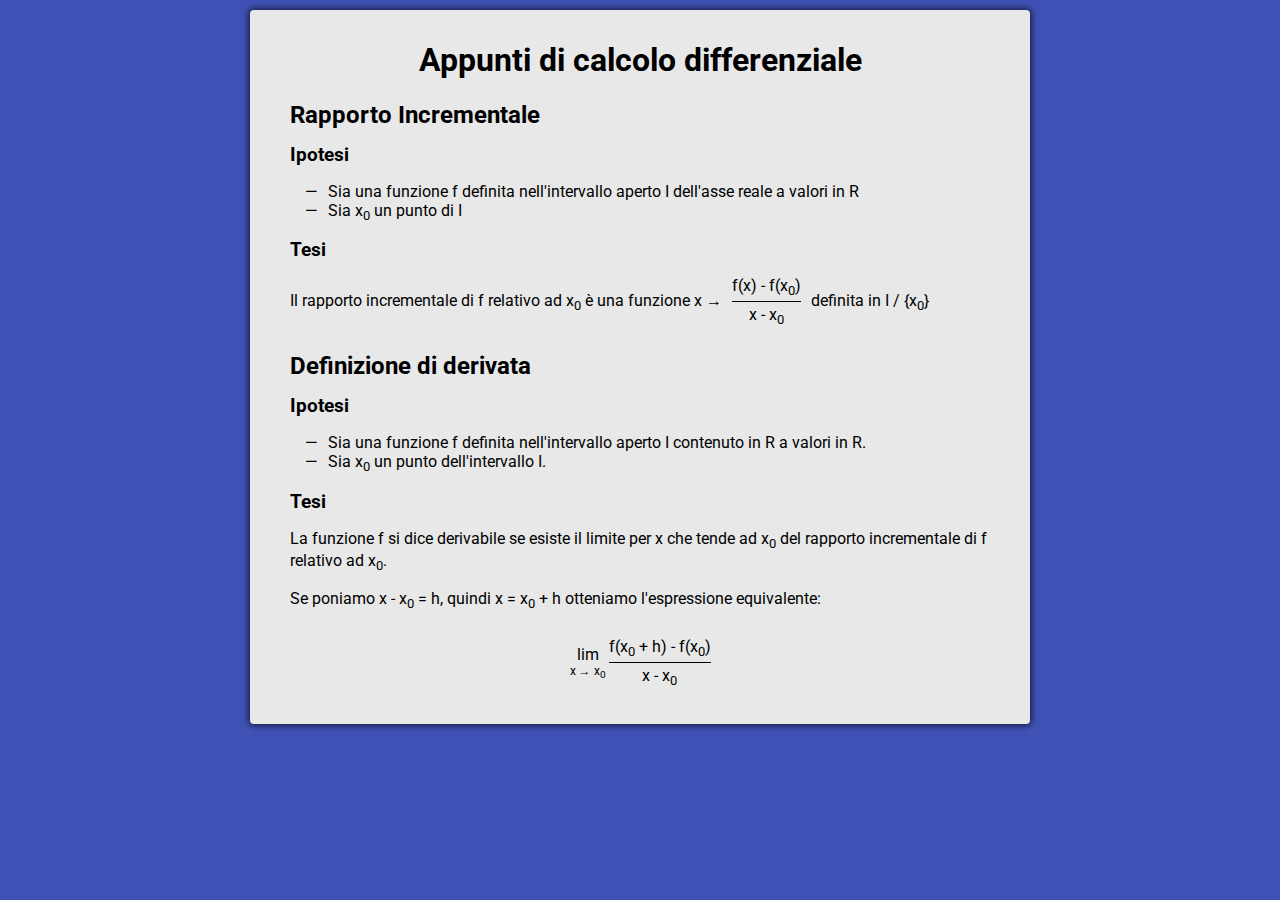
==== index.html @ a012e91c "Rapporto incrementale e funzione derivabile" ====
<!DOCTYPE html>
<html lang="en">

<head>
  <meta charset="UTF-8">
  <meta name="viewport" content="width=device-width, initial-scale=1.0">
  <title>Appunti di matematica</title>
  <link rel="stylesheet" href="style.css">
</head>

<body>
  <main class="main-container">
    <h1>Appunti di calcolo differenziale</h1>

    <article>
      <h2>Rapporto Incrementale</h2>
      <h3>Ipotesi</h3>
      <ul>
        <li>Sia una funzione f definita nell'intervallo aperto I dell'asse reale a valori in R</li>
        <li>Sia x<sub>0</sub> un punto di I</li>
      </ul>
      <h3>Tesi</h3>

      <div class="flex-container">
        <span class="mr-2">
          Il rapporto incrementale di f relativo ad x<sub>0</sub> è una funzione x &rarr;
        </span>
        <div class="inline-container mr-2">
          <div class="frazione">
            <div class="numeratore">
              <span>f(x) - f(x<sub>0</sub>)</span>
            </div>
            <div class="denominatore">
              <span>x - x<sub>0</sub></span>
            </div>
          </div>
        </div>
        <span>
          definita in I / {x<sub>0</sub>}
        </span>
      </div>
    </article>

    <article>
      <h2>Definizione di derivata</h2>
      <h3>Ipotesi</h3>
      <ul>
        <li>Sia una funzione f definita nell'intervallo aperto I contenuto in R a valori in R.</li>
        <li>Sia x<sub>0</sub> un punto dell'intervallo I.</li>
      </ul>

      <h3>Tesi</h3>
      <p>
        La funzione f si dice derivabile se esiste il limite
        per x che tende ad x<sub>0</sub> del rapporto incrementale
        di f relativo ad x<sub>0</sub>.
      </p>
      <p>
        Se poniamo x - x<sub>0</sub> = h, quindi x = x<sub>0</sub> + h
        otteniamo l'espressione equivalente:
      </p>

      <div class="flex-container justify-content-center">
        <div class="limite-container">
          <div class="limite">
            <div class="limite-tendenza">x &rarr; x<sub>0</sub></div>
          </div>

          <div class="frazione">
            <div class="numeratore">
              <span>f(x<sub>0</sub> + h) - f(x<sub>0</sub>)</span>
            </div>
            <div class="denominatore">
              <span>x - x<sub>0</sub></span>
            </div>
          </div>
        </div>
      </div>
    </article>
  </main>
</body>

</html>
---- style.css ----
@import url('./utility.css');
@import url('https://fonts.googleapis.com/css?family=Roboto&display=swap');

:root {
  --primary-color: #3f51b5;
  --light-color: #fff;
  --grey-color-1: #e8e8e8;
  --dark-color: #353535;
}

body {
  margin: 0;
  font-family: Roboto, serif;
  background-color: var(--primary-color);
}

h1 {
  text-align: center;
}

h2 {
  margin: 15px 0;
}

h3 {
  margin: 10px 0 5px 0;
}

ul {
  padding-left: 15px;
  list-style-type: none;
}

li::before {
  content: "—";
  margin-right: 10px;
}

.inline-container {
  display: inline-block;
}

.main-container {
  max-width: 700px;
  margin: 0 auto;
  margin-top: 10px;
  padding: 10px 40px 25px 40px;
  align-items: center;
  flex-direction: column;
  border-radius: 4px;
  background-color: var(--grey-color-1);
  box-shadow: 0 0 6px 2px rgba(0, 0, 0, .6);
}

.flex-container {
  display: flex;
  align-items: center;
  flex-wrap: wrap;
}

.frazione {
  display: flex;
  flex-direction: column;
  justify-content: space-between;
  align-items: center;
  width: fit-content;
  margin: 10px 0;
}

.frazione .separatore {
  width: 100%;
  border-bottom: 1px solid black;
}

.frazione .numeratore {
  display: flex;
  flex-direction: column;
}

.frazione .numeratore::after {
  content: "";
  margin-top: 3px;
  border-top: 1px solid black;
}

.frazione .denominatore {
  margin-top: 3px;
}

.limite-container {
  display: flex;
  width: fit-content;
}

.limite {
  display: flex;
  width: fit-content;
  flex-direction: column;
  align-items: center;
  justify-content: center;
  margin-right: 3px;
}

.limite::before {
  content: "lim"
}

.limite-tendenza {
  font-size: 12px;
}
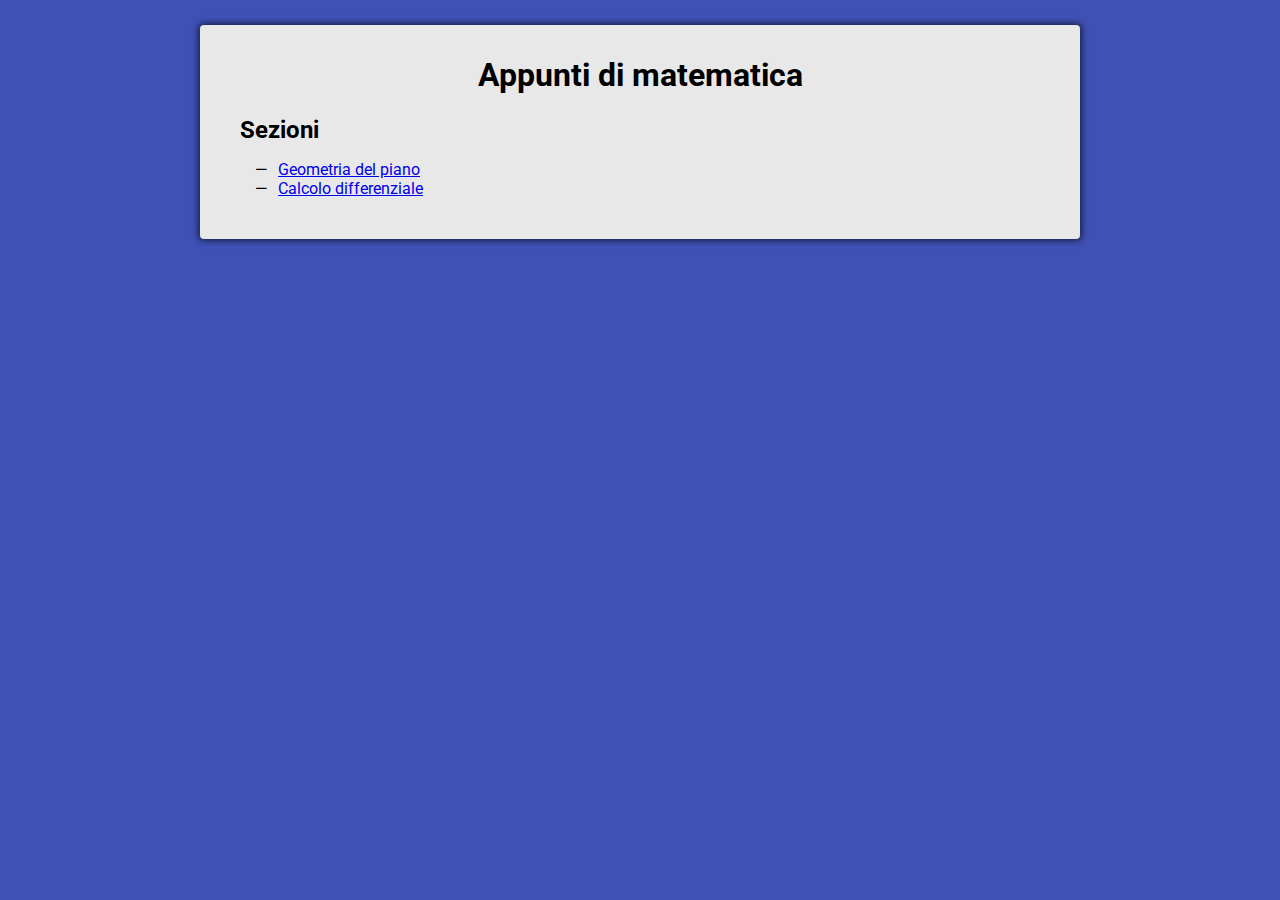
==== commit f25a360e: "geometria del piano" ====
--- a/index.html
+++ b/index.html
@@ -10,73 +10,14 @@
 
 <body>
   <main class="main-container">
-    <h1>Appunti di calcolo differenziale</h1>
-
-    <article>
-      <h2>Rapporto Incrementale</h2>
-      <h3>Ipotesi</h3>
+    <h1>Appunti di matematica</h1>
+    <nav>
+      <h2>Sezioni</h2>
       <ul>
-        <li>Sia una funzione f definita nell'intervallo aperto I dell'asse reale a valori in R</li>
-        <li>Sia x<sub>0</sub> un punto di I</li>
+        <li><a href="./geometria-del-piano.html">Geometria del piano</a></li>
+        <li><a href="./calcolo-differenziale.html">Calcolo differenziale</a></li>
       </ul>
-      <h3>Tesi</h3>
-
-      <div class="flex-container">
-        <span class="mr-2">
-          Il rapporto incrementale di f relativo ad x<sub>0</sub> è una funzione x &rarr;
-        </span>
-        <div class="inline-container mr-2">
-          <div class="frazione">
-            <div class="numeratore">
-              <span>f(x) - f(x<sub>0</sub>)</span>
-            </div>
-            <div class="denominatore">
-              <span>x - x<sub>0</sub></span>
-            </div>
-          </div>
-        </div>
-        <span>
-          definita in I / {x<sub>0</sub>}
-        </span>
-      </div>
-    </article>
-
-    <article>
-      <h2>Definizione di derivata</h2>
-      <h3>Ipotesi</h3>
-      <ul>
-        <li>Sia una funzione f definita nell'intervallo aperto I contenuto in R a valori in R.</li>
-        <li>Sia x<sub>0</sub> un punto dell'intervallo I.</li>
-      </ul>
-
-      <h3>Tesi</h3>
-      <p>
-        La funzione f si dice derivabile se esiste il limite
-        per x che tende ad x<sub>0</sub> del rapporto incrementale
-        di f relativo ad x<sub>0</sub>.
-      </p>
-      <p>
-        Se poniamo x - x<sub>0</sub> = h, quindi x = x<sub>0</sub> + h
-        otteniamo l'espressione equivalente:
-      </p>
-
-      <div class="flex-container justify-content-center">
-        <div class="limite-container">
-          <div class="limite">
-            <div class="limite-tendenza">x &rarr; x<sub>0</sub></div>
-          </div>
-
-          <div class="frazione">
-            <div class="numeratore">
-              <span>f(x<sub>0</sub> + h) - f(x<sub>0</sub>)</span>
-            </div>
-            <div class="denominatore">
-              <span>x - x<sub>0</sub></span>
-            </div>
-          </div>
-        </div>
-      </div>
-    </article>
+    </nav>
   </main>
 </body>
 
--- a/style.css
+++ b/style.css
@@ -3,8 +3,11 @@
 
 :root {
   --primary-color: #3f51b5;
+  --primary-dark-color: #002984;
   --light-color: #fff;
   --grey-color-1: #e8e8e8;
+  --grey-color-2: #e2e2e2;
+  --grey-color-3: #dcdcdc;
   --dark-color: #353535;
 }
 
@@ -41,9 +44,8 @@
 }
 
 .main-container {
-  max-width: 700px;
-  margin: 0 auto;
-  margin-top: 10px;
+  max-width: 800px;
+  margin: 25px auto;
   padding: 10px 40px 25px 40px;
   align-items: center;
   flex-direction: column;
@@ -107,4 +109,36 @@
 
 .limite-tendenza {
   font-size: 12px;
+}
+
+.torna-in-cima {
+  display: flex;
+  justify-content: flex-end;
+}
+
+.main-header {
+  position: relative;
+  text-align: center;
+  border-radius: 4px;
+  padding: 5px 10px;
+}
+
+.back {
+  text-decoration: none;
+  position: absolute;
+  left: 10px;
+  top: 27px;
+  padding: 0 3px;
+  border-radius: 4px;
+  font-size: 32px;
+  transition: background-color 200ms ease-in-out;
+}
+
+.back,
+.back:visited {
+  color: var(--primary-color);
+}
+
+.back:hover {
+  background-color: var(--grey-color-3);
 }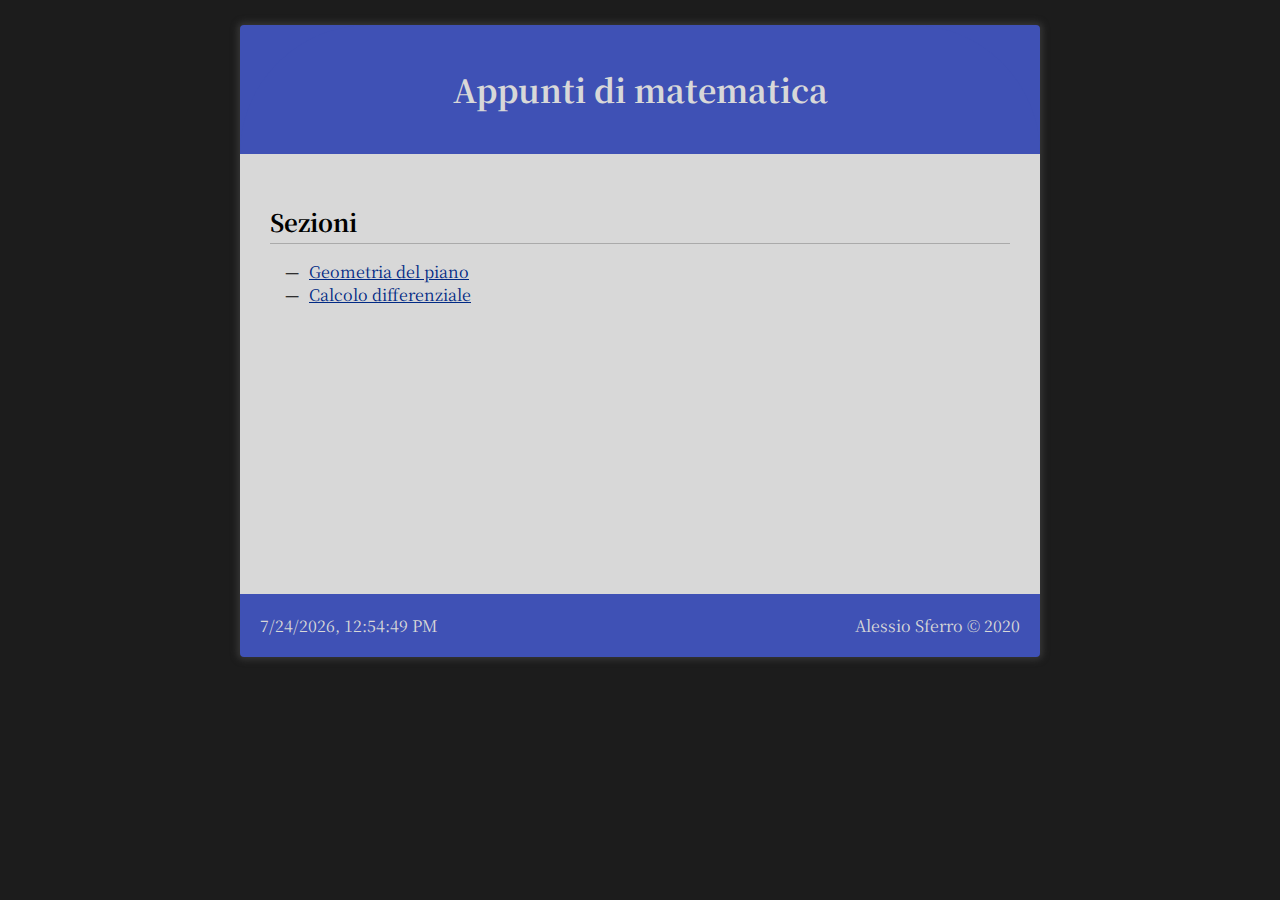
==== commit 1d5d0e4a: "stili css per la barra di scorrimento laterale" ====
--- a/index.html
+++ b/index.html
@@ -5,20 +5,32 @@
   <meta charset="UTF-8">
   <meta name="viewport" content="width=device-width, initial-scale=1.0">
   <title>Appunti di matematica</title>
-  <link rel="stylesheet" href="style.css">
+  <link rel="stylesheet" href="styles/main.css">
 </head>
 
 <body>
   <main class="main-container">
-    <h1>Appunti di matematica</h1>
-    <nav>
-      <h2>Sezioni</h2>
-      <ul>
-        <li><a href="./geometria-del-piano.html">Geometria del piano</a></li>
-        <li><a href="./calcolo-differenziale.html">Calcolo differenziale</a></li>
-      </ul>
-    </nav>
+    <header class="main-header">
+      <h1>Appunti di matematica</h1>
+    </header>
+
+    <section class="main-section">
+      <nav>
+        <h2>Sezioni</h2>
+        <ul>
+          <li><a href="./pages/geometria-del-piano.html">Geometria del piano</a></li>
+          <li><a href="./pages/calcolo-differenziale.html">Calcolo differenziale</a></li>
+        </ul>
+      </nav>
+    </section>
+
+    <footer class="main-footer">
+      <p id="date"></p>
+      <p>Alessio Sferro &copy; 2020</p>
+    </footer>
   </main>
+
+  <script type="module" src="js/main.js"></script>
 </body>
 
 </html>--- a/styles/main.css
+++ b/styles/main.css
@@ -0,0 +1,205 @@
+@import url('./utility.css');
+@import url('https://fonts.googleapis.com/css?family=Noto+Serif+JP&display=swap');
+
+:root {
+  --primary-color: #3f51b5;
+  --primary-darker-color: hsl(231, 48%, 44%);
+  --primary-dark-color: #002984;
+  --grey-color-1: #e8e8e8;
+  --grey-color-2: #d8d8d8;
+  --grey-color-3: #aaa;
+  --dark-color: #353535;
+  --very-dark-color: #1c1c1c;
+}
+
+body {
+  margin: 0;
+  font-family: "Noto Serif JP", serif;
+  background-color: var(--very-dark-color);
+  overflow-y: scroll;
+}
+
+p {
+  margin: 0;
+}
+
+h1 {
+  text-align: center;
+}
+
+h2 {
+  margin: 30px 0 15px 0;
+  padding-bottom: 4px;
+  border-bottom: 1px solid var(--grey-color-3);
+}
+
+h3 {
+  margin: 10px 0 5px 0;
+}
+
+ul {
+  padding-left: 15px;
+  list-style-type: none;
+}
+
+li::before {
+  content: "—";
+  margin-right: 10px;
+}
+
+.inline-container {
+  display: inline-block;
+}
+
+.main-container {
+  max-width: 800px;
+  margin: 25px auto;
+  align-items: center;
+  flex-direction: column;
+  border-radius: 4px;
+  background-color: var(--primary-color);
+  box-shadow: 0 0 6px 3px var(--dark-color);
+}
+
+.flex-container {
+  display: flex;
+  align-items: center;
+  flex-wrap: wrap;
+}
+
+.frazione {
+  display: flex;
+  flex-direction: column;
+  justify-content: space-between;
+  align-items: center;
+  width: fit-content;
+  margin: 10px 0;
+}
+
+.frazione .separatore {
+  width: 100%;
+  border-bottom: 1px solid black;
+}
+
+.frazione .numeratore {
+  display: flex;
+  flex-direction: column;
+}
+
+.frazione .numeratore::after {
+  content: "";
+  margin-top: 3px;
+  border-top: 1px solid black;
+}
+
+.frazione .denominatore {
+  margin-top: 3px;
+}
+
+.limite-container {
+  display: flex;
+  width: fit-content;
+}
+
+.limite {
+  display: flex;
+  width: fit-content;
+  flex-direction: column;
+  align-items: center;
+  justify-content: center;
+  margin-right: 3px;
+}
+
+.limite::before {
+  content: "lim"
+}
+
+.limite-tendenza {
+  font-size: 12px;
+}
+
+.torna-in-cima:visited,
+.torna-in-cima:link {
+  color: var(--grey-color-1);
+}
+
+.torna-in-cima:hover {
+  color: var(--grey-color-2);
+}
+
+
+.main-header {
+  position: relative;
+  text-align: center;
+  border-top-right-radius: 200px;
+  border-top-left-radius: 200px;
+  color: var(--grey-color-2);
+  background-color: var(--primary-color);
+  padding: 20px 10px;
+}
+
+.main-section {
+  padding: 20px 30px;
+  background-color: var(--grey-color-2);
+  min-height: 400px;
+}
+
+.main-footer {
+  border-bottom-left-radius: 5px;
+  border-bottom-right-radius: 5px;
+  display: flex;
+  padding: 20px;
+  justify-content: space-between;
+  color: var(--grey-color-2);
+}
+
+.back {
+  text-decoration: none;
+  position: absolute;
+  left: 0;
+  top: 0;
+  transform: translate(100%, 100%);
+  padding: 0 5px;
+  border-radius: 4px;
+  font-size: 32px;
+  transition: background-color 200ms ease-in-out;
+}
+
+.back,
+.back:visited {
+  color: var(--grey-color-2);
+}
+
+.back:hover {
+  background-color: var(--primary-darker-color);
+}
+
+a:link,
+a:visited {
+  color: var(--primary-dark-color);
+}
+
+a:hover {
+  color: blue;
+}
+
+::-webkit-scrollbar {
+  width: 4px;
+}
+
+::-webkit-scrollbar-track {
+  background: var(--dark-color);
+}
+
+::-webkit-scrollbar-track:disabled {
+  background: var(--very-dark-color);
+}
+ 
+::-webkit-scrollbar-thumb {
+  background: var(--grey-color-2);
+  border-radius: 6px;
+}
+
+::-webkit-scrollbar-thumb:hover {
+  background: var(--grey-color-3);
+}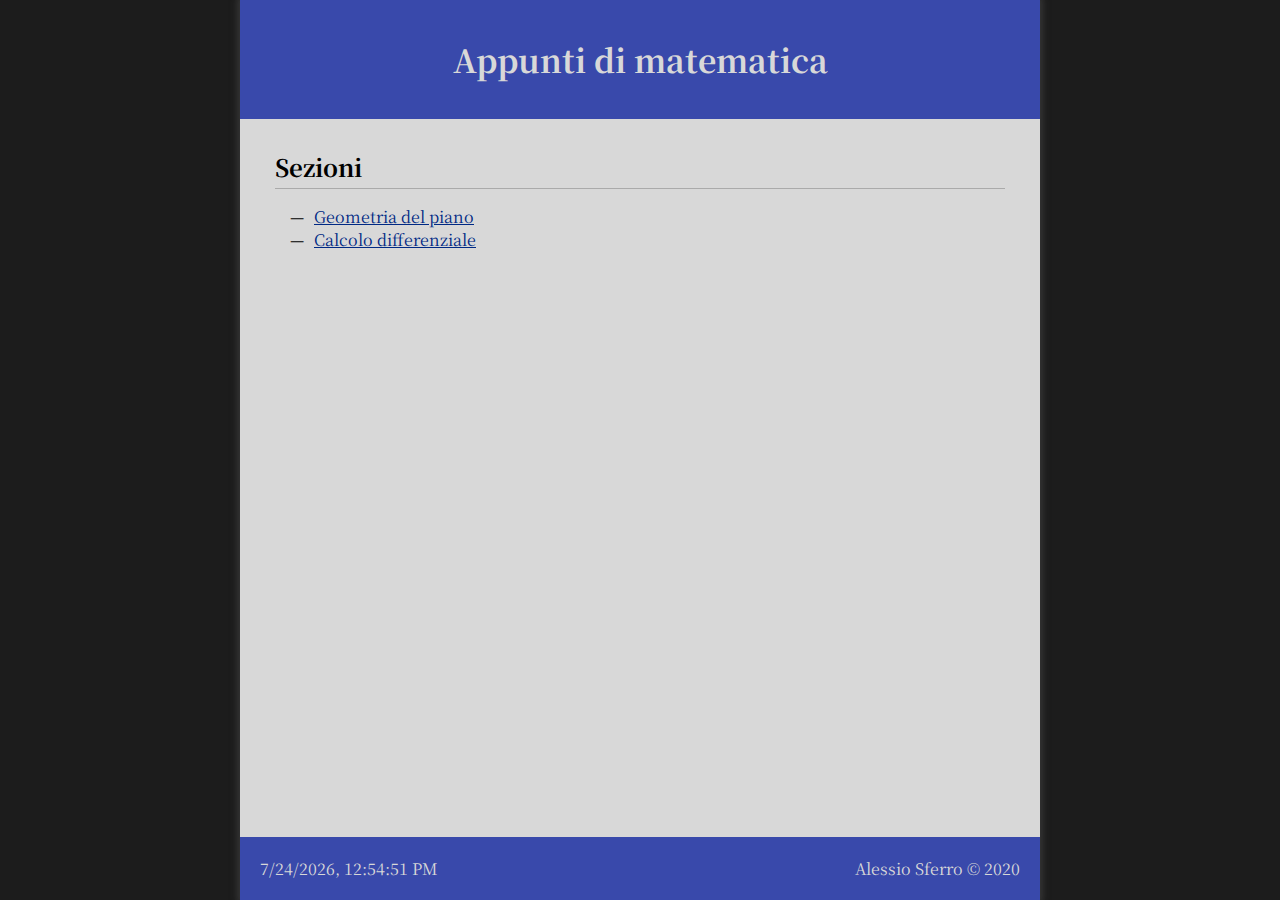
==== commit 3033d172: "Aggiornamento favicon e stili css" ====
--- a/index.html
+++ b/index.html
@@ -4,8 +4,9 @@
 <head>
   <meta charset="UTF-8">
   <meta name="viewport" content="width=device-width, initial-scale=1.0">
-  <title>Appunti di matematica</title>
+  <title>Appunti di Matematica</title>
   <link rel="stylesheet" href="styles/main.css">
+  <link rel="shortcut icon" href="../assets/favicon.ico" type="image/x-icon">
 </head>
 
 <body>
--- a/styles/main.css
+++ b/styles/main.css
@@ -1,24 +1,36 @@
 @import url('./utility.css');
-@import url('https://fonts.googleapis.com/css?family=Noto+Serif+JP&display=swap');
+@import url('https://fonts.googleapis.com/css?family=Noto+Serif+JP:400,700&display=swap');
 
 :root {
-  --primary-color: #3f51b5;
-  --primary-darker-color: hsl(231, 48%, 44%);
+  --primary-color: #3949ab;
+  --primary-darker-color: hsl(232, 50%, 40%);
   --primary-dark-color: #002984;
   --grey-color-1: #e8e8e8;
   --grey-color-2: #d8d8d8;
   --grey-color-3: #aaa;
   --dark-color: #353535;
+  --dark-color--alpha: #353535aa;
   --very-dark-color: #1c1c1c;
+  --light-color: #fff;
 }
 
 body {
+  height: 100vh;
   margin: 0;
   font-family: "Noto Serif JP", serif;
   background-color: var(--very-dark-color);
   overflow-y: scroll;
 }
 
+#indice-analitico {
+  position: absolute;
+  top: 0;
+}
+
+article {
+  position: relative;
+}
+
 p {
   margin: 0;
 }
@@ -33,6 +45,10 @@
   border-bottom: 1px solid var(--grey-color-3);
 }
 
+h2:first-child {
+  margin-top: 0;
+}
+
 h3 {
   margin: 10px 0 5px 0;
 }
@@ -53,10 +69,10 @@
 
 .main-container {
   max-width: 800px;
-  margin: 25px auto;
-  align-items: center;
-  flex-direction: column;
-  border-radius: 4px;
+  height: 100%;
+  margin: 0 auto;
+  align-items: center;
+  flex-direction: column;
   background-color: var(--primary-color);
   box-shadow: 0 0 6px 3px var(--dark-color);
 }
@@ -118,47 +134,79 @@
   font-size: 12px;
 }
 
-.torna-in-cima:visited,
-.torna-in-cima:link {
-  color: var(--grey-color-1);
-}
-
-.torna-in-cima:hover {
-  color: var(--grey-color-2);
-}
-
+.footer-link:not(:last-child) {
+  margin-right: 15px;
+}
+
+.footer-link:visited,
+.footer-link:link {
+  color: var(--grey-color-2);
+}
+
+.footer-link:hover {
+  color: var(--light-color);
+}
 
 .main-header {
+  z-index: 100;
   position: relative;
   text-align: center;
-  border-top-right-radius: 200px;
-  border-top-left-radius: 200px;
+  transition: opacity 200ms ease-in-out;
   color: var(--grey-color-2);
   background-color: var(--primary-color);
-  padding: 20px 10px;
+  padding: 15px 10px;
 }
 
 .main-section {
-  padding: 20px 30px;
+  padding: 30px 35px;
+
+  --header-height: 118.88px;
+  --footer-height: 63px;
+  --section-padding: 60px;
+
+  min-height: calc(100% -
+    var(--header-height) -
+    var(--footer-height) -
+    var(--section-padding)
+  );
+
   background-color: var(--grey-color-2);
-  min-height: 400px;
 }
 
 .main-footer {
-  border-bottom-left-radius: 5px;
-  border-bottom-right-radius: 5px;
+  background-color: var(--primary-color);
   display: flex;
   padding: 20px;
   justify-content: space-between;
   color: var(--grey-color-2);
+  transition: opacity 200ms ease-in-out;
+}
+
+.main-footer--sticky {
+  opacity: .8;
+  position: sticky;
+  bottom: 0;
+}
+
+.main-footer:hover {
+  opacity: 1;
 }
 
 .back {
   text-decoration: none;
   position: absolute;
-  left: 0;
-  top: 0;
-  transform: translate(100%, 100%);
+  left: 30px;
+
+  --back-box-height: 46px;
+  --main-header-padding: 15px;
+  --h1-margin: 21px;
+
+  top: calc(100% - 
+    var(--back-box-height) - 
+    var(--main-header-padding) - 
+    var(--h1-margin)
+  );
+
   padding: 0 5px;
   border-radius: 4px;
   font-size: 32px;
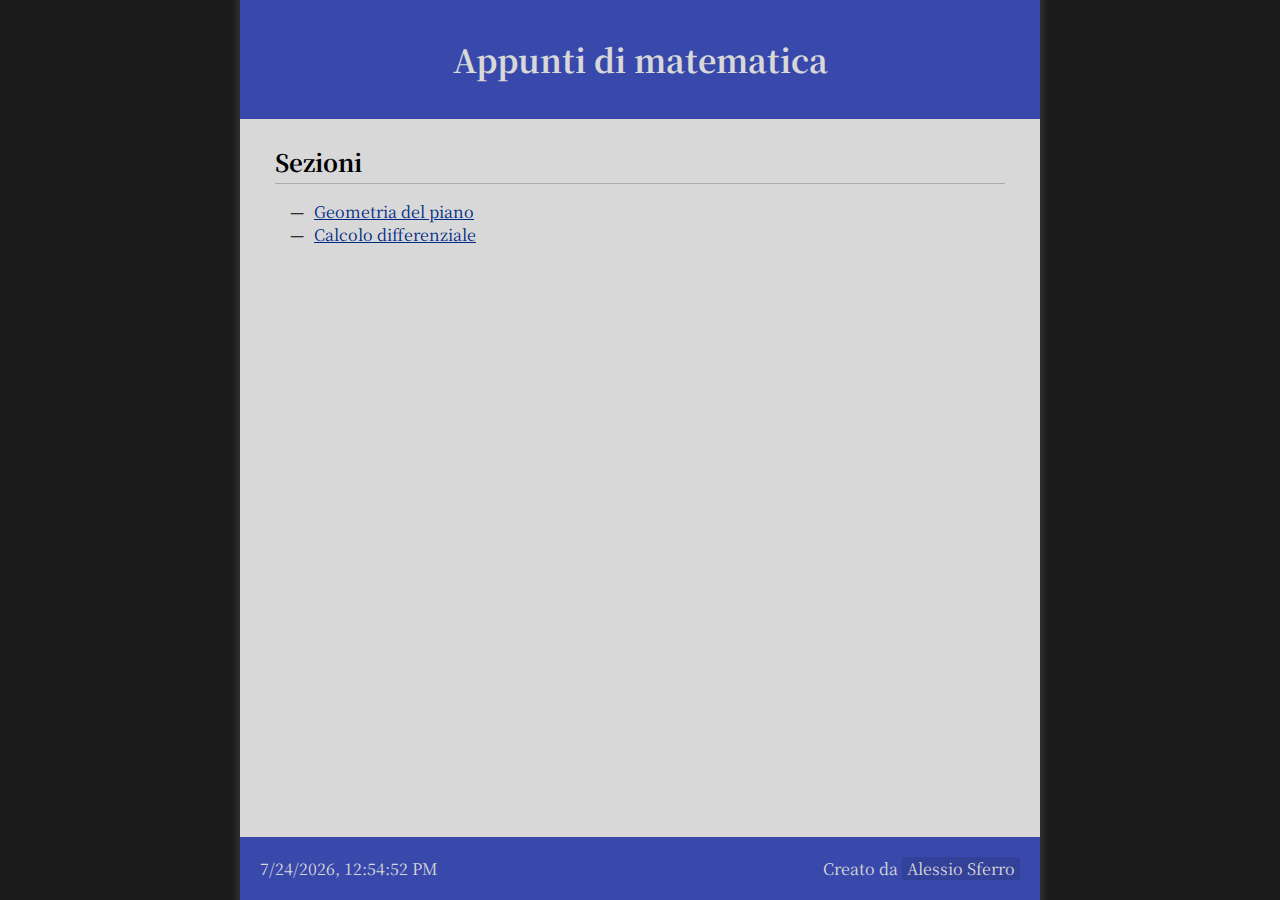
==== commit 413d21af: "Aggiornamento css" ====
--- a/index.html
+++ b/index.html
@@ -27,7 +27,9 @@
 
     <footer class="main-footer">
       <p id="date"></p>
-      <p>Alessio Sferro &copy; 2020</p>
+      <p>Creato da <a class="footer-link footer-link--author" target="_blank"
+          href="https://github.com/alessiosferro">Alessio
+          Sferro</a></p>
     </footer>
   </main>
 
--- a/styles/main.css
+++ b/styles/main.css
@@ -134,6 +134,20 @@
   font-size: 12px;
 }
 
+.footer-link--author {
+  display: inline-block;
+  background-color: var(--primary-darker-color);
+  padding: 0 5px;
+  text-decoration: none;
+  border-radius: 3px;
+  transition: all 200ms ease-in-out;
+}
+
+.footer-link--author:hover {
+  margin-left: 2px;
+  transform: rotate(7deg);
+}
+
 .footer-link:not(:last-child) {
   margin-right: 15px;
 }
@@ -158,16 +172,16 @@
 }
 
 .main-section {
-  padding: 30px 35px;
-
-  --header-height: 118.88px;
+  padding: 25px 35px 50px 35px;
+
+  --header-height: 118px;
   --footer-height: 63px;
-  --section-padding: 60px;
+  --section-padding: 75px;
 
   min-height: calc(100% -
     var(--header-height) -
     var(--footer-height) -
-    var(--section-padding)
+    var(--section-padding) - 1px
   );
 
   background-color: var(--grey-color-2);
